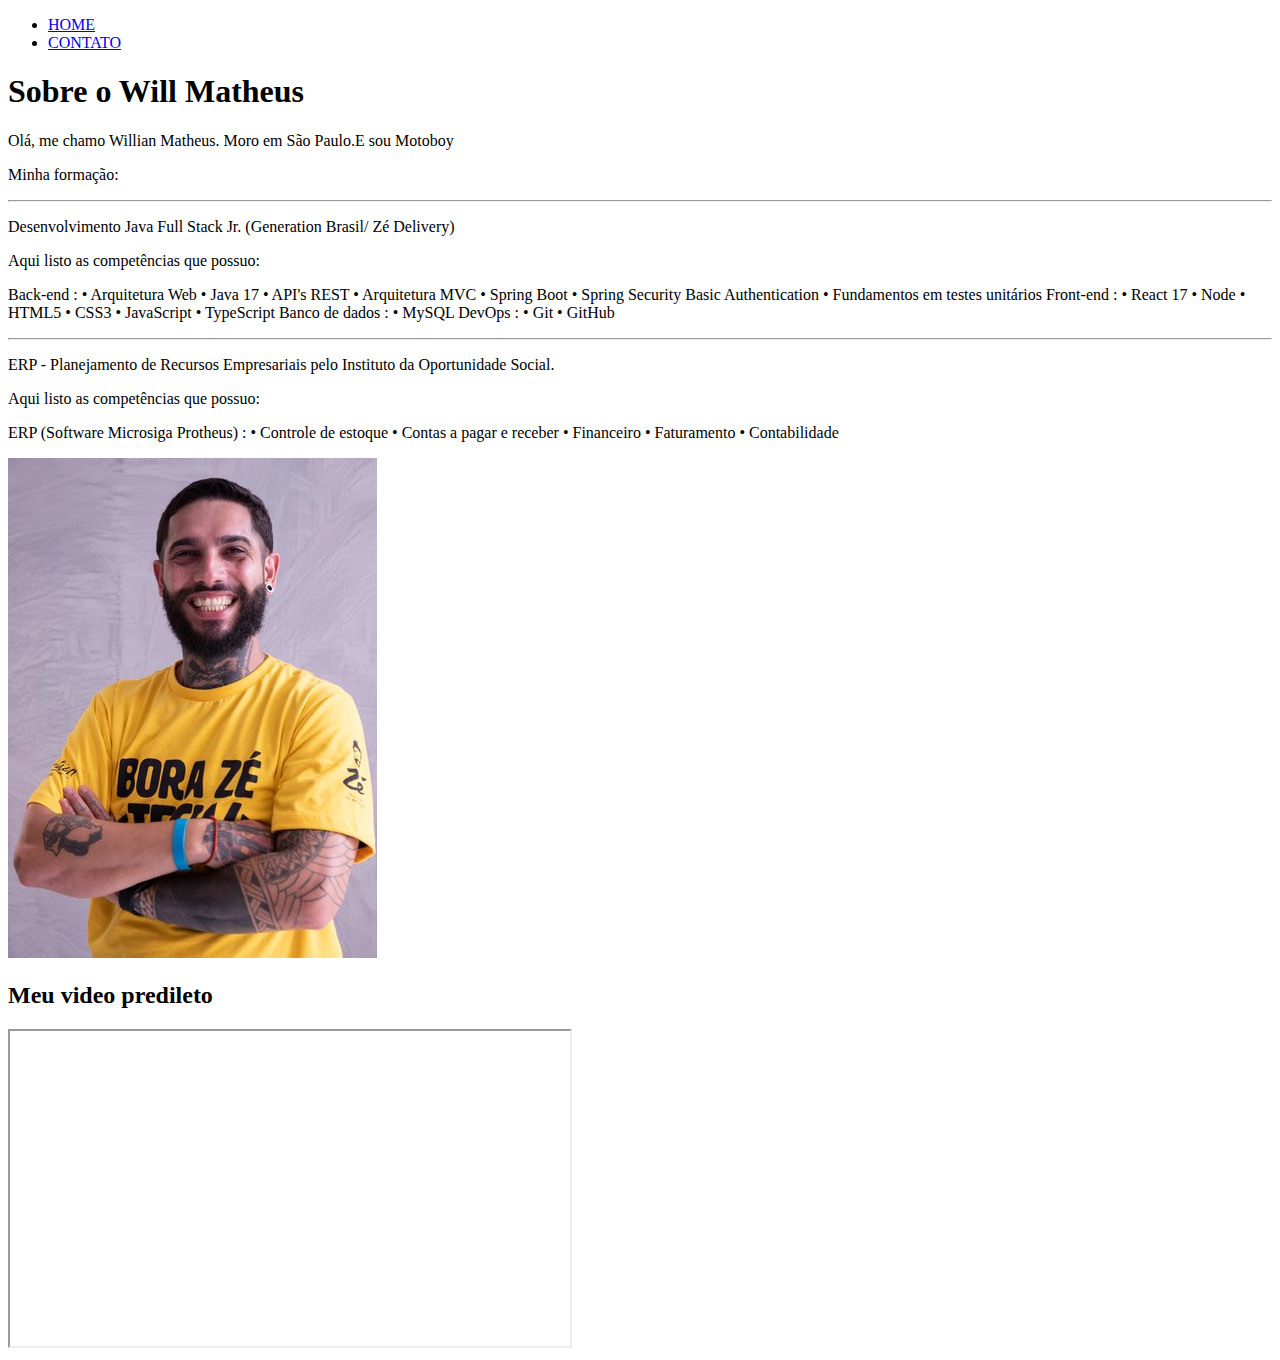
==== index.html @ aca2c24f "Exercício com Html" ====
<!DOCTYPE html>
<html lang="pt-br">
<head>
    <meta charset="UTF-8">
    <meta http-equiv="X-UA-Compatible" content="IE=edge">
    <meta name="viewport" content="width=device-width, initial-scale=1.0">
    <link rel="icon" type="image/png" href="https://github.com/OWillMatheuz.png"/>
    <title>Meu Perfil</title>
</head>
<body>
    <ul>
        <li><a href="index.html">HOME</a></li>
        <li><a href="contato.html">CONTATO</a></li>
    </ul>

    <h1>Sobre o Will Matheus</h1>

    <p> Olá, me chamo Willian Matheus. Moro em São Paulo.E sou Motoboy </p>
    <p>
        Minha formação: 
    </p>
    <hr>
    <p>
        Desenvolvimento Java Full Stack Jr. (Generation Brasil/ Zé Delivery)
    </p>
    <p>
        Aqui listo as competências que possuo:
    <p>
        Back-end :
        • Arquitetura Web
        • Java 17
        • API's REST
        • Arquitetura MVC
        • Spring Boot 
        • Spring Security Basic Authentication 
        • Fundamentos em testes unitários
        
         Front-end :
        • React 17 
        • Node
        • HTML5
        • CSS3
        • JavaScript
        • TypeScript
        
         Banco de dados :
        • MySQL 
        
         DevOps :
        • Git
        • GitHub
    </p> 
    <hr>   
    <p>
       ERP - Planejamento de Recursos Empresariais pelo Instituto da Oportunidade Social.
    <P>
    Aqui listo as competências que possuo:
    </P>
    <p>
    ERP (Software Microsiga Protheus) : 
    • Controle de estoque
    • Contas a pagar e receber
    • Financeiro
    • Faturamento
    • Contabilidade
    </p>
    <img src="assets/img/IMG_7130 (1).jpg"  alt="Minha foto github">

    <h2>Meu video predileto</h2>
    <iframe width="560" height="315" src="https://www.youtube.com/embed/epDCjksKMok" title="YouTube video player" frameborder="10" allow="accelerometer; autoplay; clipboard-write; encrypted-media; gyroscope; picture-in-picture; web-share" allowfullscreen></iframe>

</body>
</html>
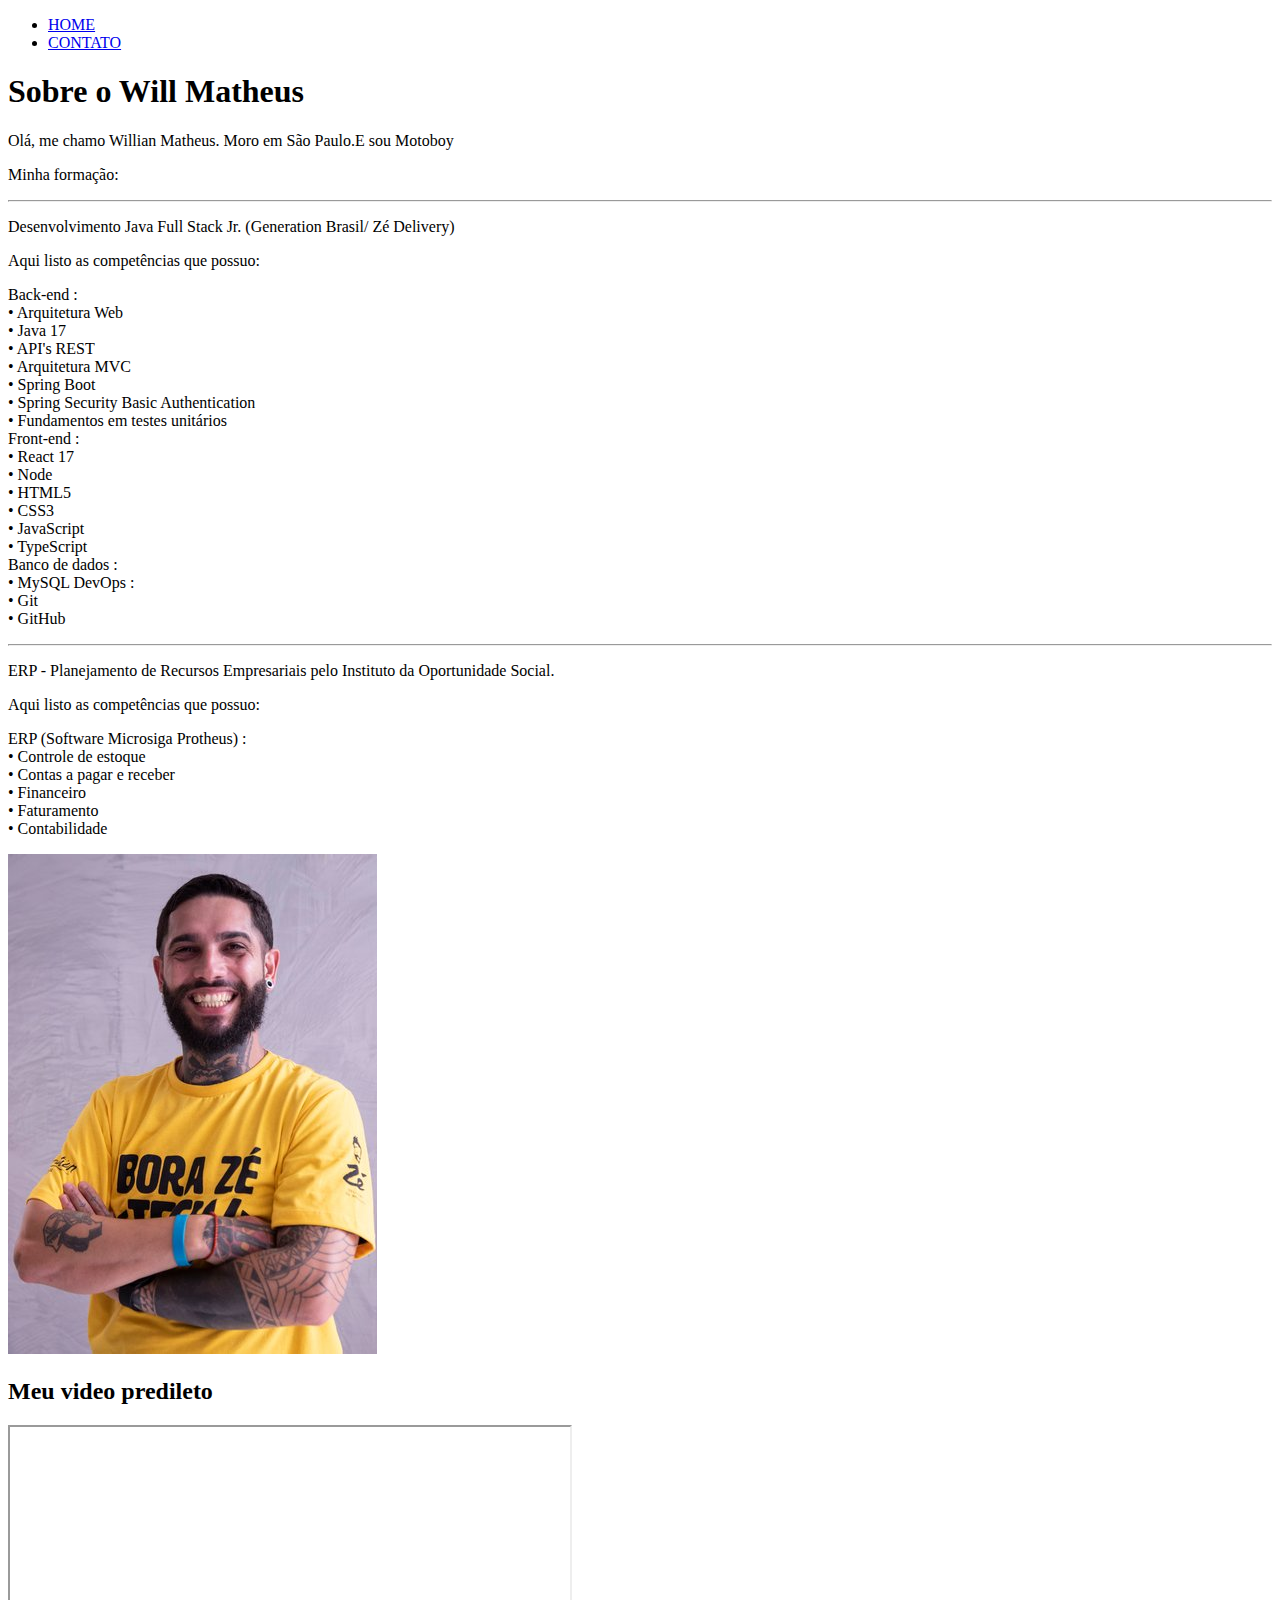
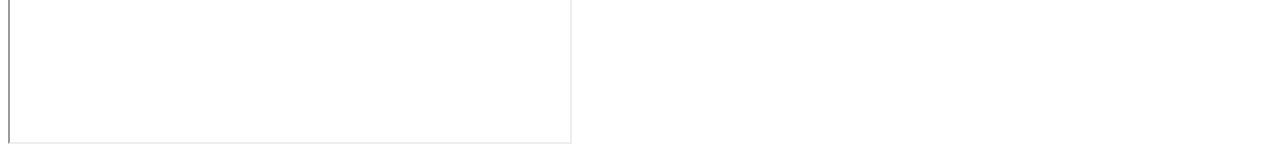
==== commit 472c5588: "exercicio html" ====
--- a/index.html
+++ b/index.html
@@ -26,29 +26,29 @@
     <p>
         Aqui listo as competências que possuo:
     <p>
-        Back-end :
-        • Arquitetura Web
-        • Java 17
-        • API's REST
-        • Arquitetura MVC
-        • Spring Boot 
-        • Spring Security Basic Authentication 
-        • Fundamentos em testes unitários
+        Back-end : <br>
+        • Arquitetura Web <br>
+        • Java 17 <br> 
+        • API's REST <br> 
+        • Arquitetura MVC <br> 
+        • Spring Boot <br> 
+        • Spring Security Basic Authentication <br>
+        • Fundamentos em testes unitários <br>
         
-         Front-end :
-        • React 17 
-        • Node
-        • HTML5
-        • CSS3
-        • JavaScript
-        • TypeScript
+         Front-end : <br>
+        • React 17  <br>
+        • Node <br>
+        • HTML5 <br>
+        • CSS3 <br>
+        • JavaScript <br>
+        • TypeScript <br>
         
-         Banco de dados :
+         Banco de dados : <br>
         • MySQL 
         
-         DevOps :
-        • Git
-        • GitHub
+         DevOps : <br>
+        • Git <br>
+        • GitHub <br>
     </p> 
     <hr>   
     <p>
@@ -57,12 +57,12 @@
     Aqui listo as competências que possuo:
     </P>
     <p>
-    ERP (Software Microsiga Protheus) : 
-    • Controle de estoque
-    • Contas a pagar e receber
-    • Financeiro
-    • Faturamento
-    • Contabilidade
+    ERP (Software Microsiga Protheus) : <br>
+    • Controle de estoque <br>
+    • Contas a pagar e receber <br>
+    • Financeiro <br>
+    • Faturamento <br>
+    • Contabilidade <br>
     </p>
     <img src="assets/img/IMG_7130 (1).jpg"  alt="Minha foto github">
 
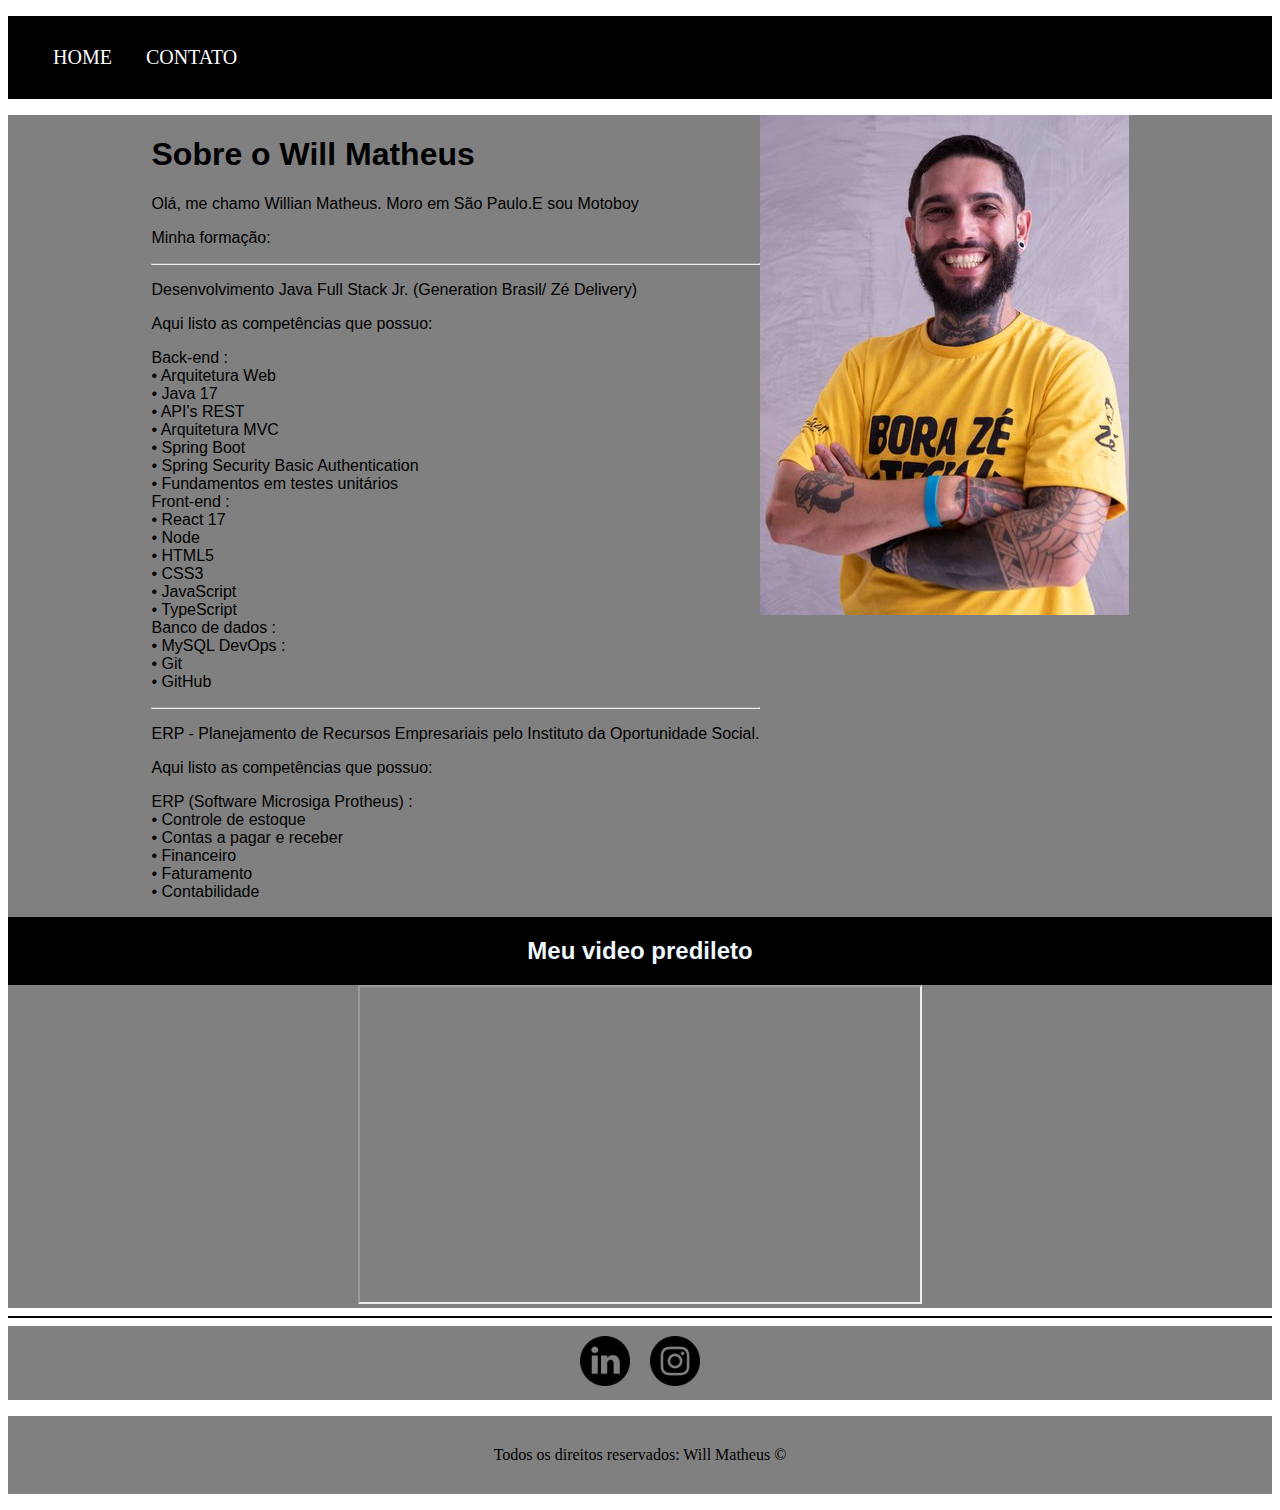
==== commit eeecf532: "exercicio feito com css" ====
--- a/index.html
+++ b/index.html
@@ -6,15 +6,20 @@
     <meta name="viewport" content="width=device-width, initial-scale=1.0">
     <link rel="icon" type="image/png" href="https://github.com/OWillMatheuz.png"/>
     <title>Meu Perfil</title>
+    <link rel="stylesheet" href="assets/style/style.css">
 </head>
 <body>
-    <ul>
+    <ul id="menu">
         <li><a href="index.html">HOME</a></li>
         <li><a href="contato.html">CONTATO</a></li>
     </ul>
 
-    <h1>Sobre o Will Matheus</h1>
-
+    <div class="container">
+        <div>
+            <h1>Sobre o Will Matheus</h1>
+    <div>
+        
+    </div>
     <p> Olá, me chamo Willian Matheus. Moro em São Paulo.E sou Motoboy </p>
     <p>
         Minha formação: 
@@ -64,10 +69,34 @@
     • Faturamento <br>
     • Contabilidade <br>
     </p>
-    <img src="assets/img/IMG_7130 (1).jpg"  alt="Minha foto github">
-
-    <h2>Meu video predileto</h2>
-    <iframe width="560" height="315" src="https://www.youtube.com/embed/epDCjksKMok" title="YouTube video player" frameborder="10" allow="accelerometer; autoplay; clipboard-write; encrypted-media; gyroscope; picture-in-picture; web-share" allowfullscreen></iframe>
+        </div>
+        <div>
+            <img src="assets/img/IMG_7130 (1).jpg"  alt="Minha foto github">
+        </div>
+    
+    </div>
+    <div class="video">
+        <h2>Meu video predileto</h2>
+    </div>
+    <div class="container">
+        <div>
+            <iframe width="560" height="315" src="https://www.youtube.com/embed/epDCjksKMok" title="YouTube video player" frameborder="10" allow="accelerometer; autoplay; clipboard-write; encrypted-media; gyroscope; picture-in-picture; web-share" allowfullscreen></iframe>
+        </div>
+    </div>
+    <hr color="black">
+    <footer>
+        <div class="container">
+            <a target="_blank" href="https://www.linkedin.com/in/willian-matheus-3533617b/">
+            <img class="rede" src="assets/img/linkedin (1).png" alt="Logo linkedin">
+            </a>
+            <a target="_blank" href="https://www.instagram.com/willmatheuz/">
+            <img class="rede" src="assets/img/instagram.png" alt="Logo instagram">
+            </a>
+        </div>
+        <p class="center">
+            Todos os direitos reservados: Will Matheus &copy
+        </p>
+    </footer>
 
 </body>
 </html>--- a/assets/style/style.css
+++ b/assets/style/style.css
@@ -0,0 +1,63 @@
+/*
+Estilos da pagina index.html
+*/
+#menu{
+    background-color:black;
+    color: aliceblue;
+    padding: 30px;
+    
+    
+}
+#menu li{
+    display: inline;
+    padding: 15px;
+}
+#menu li a{
+    text-decoration: none;
+    color: white;
+    font-size: 20px;;
+}
+#menu li a:hover{
+    color:grey;
+    transition: .5s;
+}
+.container{
+    display: flex;
+    flex-flow: row;
+    justify-content: center;
+    font-family: Verdana, Geneva, Tahoma, sans-serif;
+    background-color: grey;
+}
+.video{
+    display: flex;
+    background-color:black;
+    color: aliceblue;
+    flex-flow: row;
+    justify-content: center;
+    font-family: Verdana, Geneva, Tahoma, sans-serif;
+}
+.center{
+    text-align: center;
+    padding: 30px;
+    background-color: grey;
+}
+.rede{
+    width: 50px;
+    height: 50px;
+    padding: 10px;
+}
+
+
+
+/*
+Estilos da pagina contato.html
+*/
+label,input{
+    display: block;
+    margin: .5rem;
+
+}
+
+.ml-50{
+    margin-left: 50px;
+}
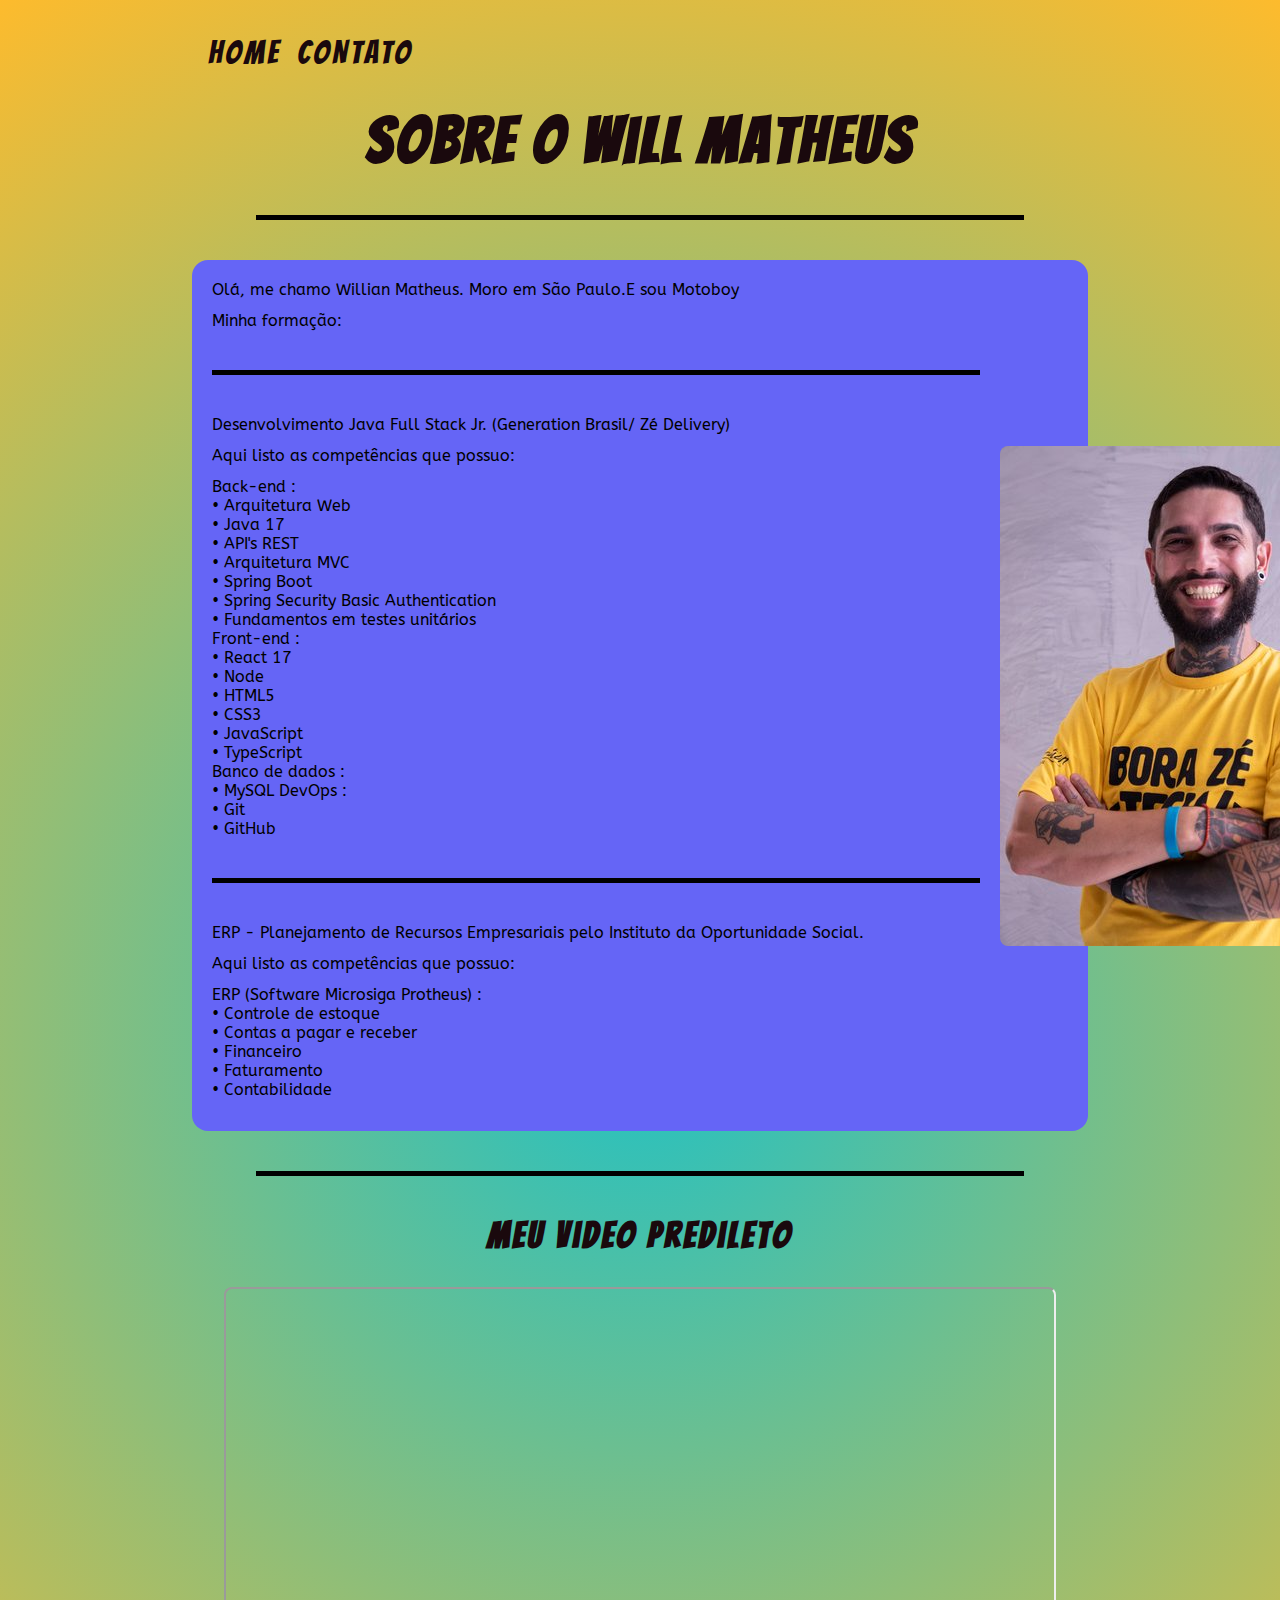
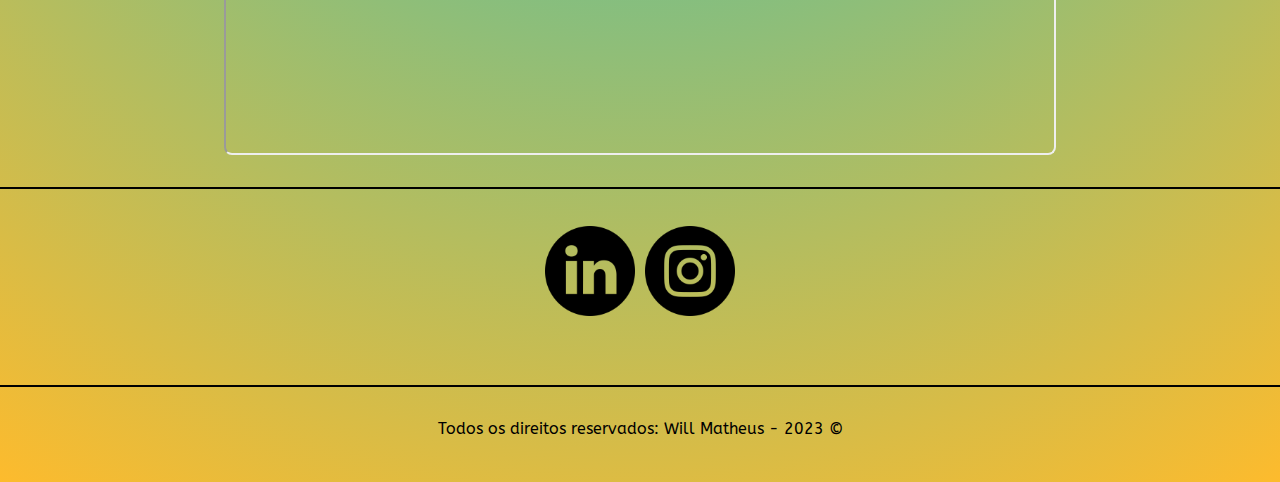
==== commit d1d2c122: "versao 1.0" ====
--- a/index.html
+++ b/index.html
@@ -9,94 +9,90 @@
     <link rel="stylesheet" href="assets/style/style.css">
 </head>
 <body>
-    <ul id="menu">
-        <li><a href="index.html">HOME</a></li>
-        <li><a href="contato.html">CONTATO</a></li>
-    </ul>
+    <nav>
+        <ul id="menu">
+            <li><a href="index.html">HOME</a></li>
+            <li><a href="contato.html">CONTATO</a></li>
+        </ul>
+    </nav>
 
-    <div class="container">
-        <div>
+    <main>
+        <section>
             <h1>Sobre o Will Matheus</h1>
-    <div>
-        
-    </div>
-    <p> Olá, me chamo Willian Matheus. Moro em São Paulo.E sou Motoboy </p>
-    <p>
-        Minha formação: 
-    </p>
-    <hr>
-    <p>
-        Desenvolvimento Java Full Stack Jr. (Generation Brasil/ Zé Delivery)
-    </p>
-    <p>
-        Aqui listo as competências que possuo:
-    <p>
-        Back-end : <br>
-        • Arquitetura Web <br>
-        • Java 17 <br> 
-        • API's REST <br> 
-        • Arquitetura MVC <br> 
-        • Spring Boot <br> 
-        • Spring Security Basic Authentication <br>
-        • Fundamentos em testes unitários <br>
-        
-         Front-end : <br>
-        • React 17  <br>
-        • Node <br>
-        • HTML5 <br>
-        • CSS3 <br>
-        • JavaScript <br>
-        • TypeScript <br>
-        
-         Banco de dados : <br>
-        • MySQL 
-        
-         DevOps : <br>
-        • Git <br>
-        • GitHub <br>
-    </p> 
-    <hr>   
-    <p>
-       ERP - Planejamento de Recursos Empresariais pelo Instituto da Oportunidade Social.
-    <P>
-    Aqui listo as competências que possuo:
-    </P>
-    <p>
-    ERP (Software Microsiga Protheus) : <br>
-    • Controle de estoque <br>
-    • Contas a pagar e receber <br>
-    • Financeiro <br>
-    • Faturamento <br>
-    • Contabilidade <br>
-    </p>
-        </div>
-        <div>
-            <img src="assets/img/IMG_7130 (1).jpg"  alt="Minha foto github">
-        </div>
-    
-    </div>
-    <div class="video">
-        <h2>Meu video predileto</h2>
-    </div>
-    <div class="container">
-        <div>
-            <iframe width="560" height="315" src="https://www.youtube.com/embed/epDCjksKMok" title="YouTube video player" frameborder="10" allow="accelerometer; autoplay; clipboard-write; encrypted-media; gyroscope; picture-in-picture; web-share" allowfullscreen></iframe>
-        </div>
-    </div>
-    <hr color="black">
-    <footer>
-        <div class="container">
-            <a target="_blank" href="https://www.linkedin.com/in/willian-matheus-3533617b/">
+            <hr>
+            <div class="perfil">
+                <div>
+                    <p> Olá, me chamo Willian Matheus. Moro em São Paulo.E sou Motoboy </p>
+                    <p>
+                        Minha formação: 
+                    </p>
+                    <hr>
+                    <p>
+                        Desenvolvimento Java Full Stack Jr. (Generation Brasil/ Zé Delivery)
+                    </p>
+                    <p>
+                        Aqui listo as competências que possuo:
+                    <p>
+                        Back-end : <br>
+                        • Arquitetura Web <br>
+                        • Java 17 <br> 
+                        • API's REST <br> 
+                        • Arquitetura MVC <br> 
+                        • Spring Boot <br> 
+                        • Spring Security Basic Authentication <br>
+                        • Fundamentos em testes unitários <br>
+                        
+                         Front-end : <br>
+                        • React 17  <br>
+                        • Node <br>
+                        • HTML5 <br>
+                        • CSS3 <br>
+                        • JavaScript <br>
+                        • TypeScript <br>
+                        
+                         Banco de dados : <br>
+                        • MySQL 
+                        
+                         DevOps : <br>
+                        • Git <br>
+                        • GitHub <br>
+                    </p> 
+                    <hr>   
+                    <p>
+                       ERP - Planejamento de Recursos Empresariais pelo Instituto da Oportunidade Social.
+                    <P>
+                    Aqui listo as competências que possuo:
+                    </P>
+                    <p>
+                    ERP (Software Microsiga Protheus) : <br>
+                    • Controle de estoque <br>
+                    • Contas a pagar e receber <br>
+                    • Financeiro <br>
+                    • Faturamento <br>
+                    • Contabilidade <br>
+                    </p>
+            </div>
+            <img class="foto" src="assets/img/IMG_7130 (1).jpg"  alt="Minha foto github">
+            </div>
+        </section>
+        <hr>
+        <section>
+            <h2 >Meu video predileto</h2>
+            <iframe class="video" src="https://www.youtube.com/embed/epDCjksKMok" title="YouTube video player" frameborder="10" allow="accelerometer; autoplay; clipboard-write; encrypted-media; gyroscope; picture-in-picture; web-share" allowfullscreen></iframe>
+        </section>
+    </main>
+    <footer id="redesocial">
+            <a id="redesocial" target="_blank" href="https://www.linkedin.com/in/willian-matheus-3533617b/">
             <img class="rede" src="assets/img/linkedin (1).png" alt="Logo linkedin">
             </a>
-            <a target="_blank" href="https://www.instagram.com/willmatheuz/">
+            <a id="redesocial" target="_blank" href="https://www.instagram.com/willmatheuz/">
             <img class="rede" src="assets/img/instagram.png" alt="Logo instagram">
             </a>
-        </div>
-        <p class="center">
-            Todos os direitos reservados: Will Matheus &copy
+    </footer>
+    <footer>
+        <p id="direitos">
+            Todos os direitos reservados: Will Matheus - 2023 &copy
         </p>
     </footer>
-
 </body>
 </html>--- a/assets/style/style.css
+++ b/assets/style/style.css
@@ -1,63 +1,225 @@
-/*
-Estilos da pagina index.html
-*/
-#menu{
-    background-color:black;
-    color: aliceblue;
-    padding: 30px;
-    
-    
-}
-#menu li{
-    display: inline;
-    padding: 15px;
-}
-#menu li a{
-    text-decoration: none;
-    color: white;
-    font-size: 20px;;
-}
-#menu li a:hover{
-    color:grey;
-    transition: .5s;
-}
-.container{
+@import url('https://fonts.googleapis.com/css2?family=ABeeZee&family=Bangers&display=swap');
+
+/* ! Configurações gerais */
+
+/* criação de variaveis de cores */
+/* obrigatoriamente as variaveis precisam começar o nome com o -- */
+:root {
+  --background: #fafce0;
+  --purple: pink;
+  --dark-purple: #1a090d;
+  --black:black;
+  --zul: rgb(101, 101, 246);
+}
+
+/* remover todo o padding e margem que o navegador possa colocar em algum elemento da tela */
+* {
+  padding: 0;
+  margin: 0;
+  box-sizing: border-box;
+}
+
+body {
+    background: rgb(34,193,195);
+    background: radial-gradient(circle, rgba(34,193,195,1) 0%, rgba(253,187,45,1) 100%);
+}
+
+p {
+  font-family: 'ABeeZee';
+  margin-bottom: 0.75rem;
+}
+
+/* colocar as mesmas propriedades para vários elementos de uma vez, separando eles por virgula */
+h1, h2, h3, a, nav p {
+  font-family: 'Bangers', cursive;
+  text-decoration:dotted;
+  color: var(--dark-purple);
+  letter-spacing: 3px;
+}
+
+h1, h2, h3 {
+  text-align: center;
+}
+
+h1 {
+  /* font-size: 64px; */
+  font-size: 4rem;
+}
+
+h2 {
+  font-size: 2.25rem;
+}
+
+h3 {
+  font-size: 1.5rem;
+  margin-bottom: 2rem;
+}
+
+nav {
+  display: flex;
+  /* definir o tamanho para 70 da tela, sendo que a tela sempre vai até o 100 */
+  /* pode se dizer que está usando 70% da tela */
+  width: 70vw;
+  /* colocar 0 de margem em cima e em baixo, e automatica para os lados, isso vai deixar o conteudo centralizado */
+  margin: 0 auto;
+  justify-content: space-between;
+  font-size: 2.25rem;
+  padding: 2.25rem 1rem;
+}
+
+ul {
+  list-style: none;
+  display: flex;
+  gap: 1rem;
+  font-size: 24px;
+}
+
+a {
+  text-decoration: none;
+  font-size: 2rem;
+  transition: text-shadow 0.2s ease-in-out;
+}
+
+/* aplicar uma sombra no texto quando passado o mouse por cima, pra dar um efeito no menu */
+a:hover {
+  text-shadow: 0 0 2px var(--zul);
+}
+
+/* diminuir o tamanho da linha de divisão e centralizar ela, pra ela não pegar a tela inteira */
+hr {
+  width: 60vw;
+  margin: 2.5rem auto;
+  height: 5px;
+  border: none;
+  background-color: var(--black);
+}
+
+main {
+  width: 70vw;
+  margin: 0 auto;
+}
+
+footer {
+  padding: 2rem 0;
+  border-top: 2px solid black;
+  margin-top: 2rem;
+  display: flex;
+  justify-content: center;
+}
+
+.disabled {
+}
+
+#redesocial #redesocial {
     display: flex;
-    flex-flow: row;
-    justify-content: center;
-    font-family: Verdana, Geneva, Tahoma, sans-serif;
-    background-color: grey;
-}
-.video{
-    display: flex;
-    background-color:black;
-    color: aliceblue;
-    flex-flow: row;
-    justify-content: center;
-    font-family: Verdana, Geneva, Tahoma, sans-serif;
-}
-.center{
-    text-align: center;
-    padding: 30px;
-    background-color: grey;
-}
-.rede{
-    width: 50px;
-    height: 50px;
-    padding: 10px;
-}
-
-
-
-/*
-Estilos da pagina contato.html
-*/
-label,input{
+    width: 100px;
+    height: 100px;
+    padding: 5px;
+}
+
+#direitos{
     display: block;
-    margin: .5rem;
-
-}
-
-.ml-50{
-    margin-left: 50px;
-}
+}
+
+/* ! Configurações da index.html */
+.perfil {
+  display: flex;
+  background-color: var(--zul);
+  padding: 20px;
+  border-radius: 16px;
+  align-items: center;
+  gap: 20px;
+}
+
+.foto {
+  width: 400px;
+  border-radius: 8px;
+}
+
+.video {
+  width: 65vw;
+  /* forçar a proporção do video, sempre largura/altura */
+  /* nesse exemplo, pra cada 16 pontos na largura, terá 9 pontos na altura... é o padrão de uma TV por exemplo */
+  aspect-ratio: 16/9;
+  margin: 0 auto;
+  display: block;
+  border-radius: 8px;
+  margin-top: 2rem;
+}
+
+/* ! Configurações do contato */
+.contato {
+  display: flex;
+  gap: 3rem;
+  justify-content: center;
+}
+
+.endereco {
+  font-family: 'ABeeZee', sans-serif;
+  color: var(--dark);
+  font-size: 1.25rem;
+}
+
+.mapa {
+  width: 35vw;
+  aspect-ratio: 16/9;
+  border-radius: 8px;
+  /* código hexadecimal normalmente é feito com 6 digitos.. aqui tem 8, sendo que os ultimos 2, é pra colocar transparencia */
+  box-shadow: 8px 8px 16px #4b324e88;
+}
+
+.formulario {
+  width: 100%;
+}
+
+label {
+  font-family: 'ABeeZee', sans-serif;
+  margin-left: 1rem;
+}
+
+input, textarea, button {
+  width: 100%;
+  margin-top: 0.25rem;
+  padding: 0.5rem 1rem;
+  border-radius: 8px;
+  font-size: 1.25rem;
+  color: var(--dark);
+}
+
+input::placeholder, textarea::placeholder {
+  color: grey;
+  font-family: 'ABeeZee', sans-serif;
+}
+
+input, textarea {
+  border: 1px solid var(--dark-purple);
+}
+
+button {
+  background-color: transparent;
+  cursor: pointer;
+  border: 2px solid var(--dark-purple)
+}
+
+button:hover {
+  background-color: var(--dark-purple);
+  color: #fff;
+}
+
+.campos-form {
+  margin-bottom: 1rem;
+}
+
+
+/* ! Configurações de responsividade */
+/* quando a tela tiver uma largura máxima de até 1000px, usar essas regras,  */
+/* se a tela for maior do que isso, toda essa parte do código é ignorada */
+/* gerando assim, a famosa responsividade para aparelhos de tamanho diferente */
+@media (max-width: 1000px) {
+  /* usei a mesma classe perfil, que está na linha 113 desse código, e estou adicionando uma propriedade a mais para ela */
+  /* quando a tela for pequena, a exibição da imagem e do texto, em vez de ficar uma ao lado da outra */
+  /* vai ficar com a imagem em cima e o texto em baixo, facilitando a visualização em um celular, por exemplo. */
+  .perfil {
+    flex-direction: column-reverse;
+  }
+}
